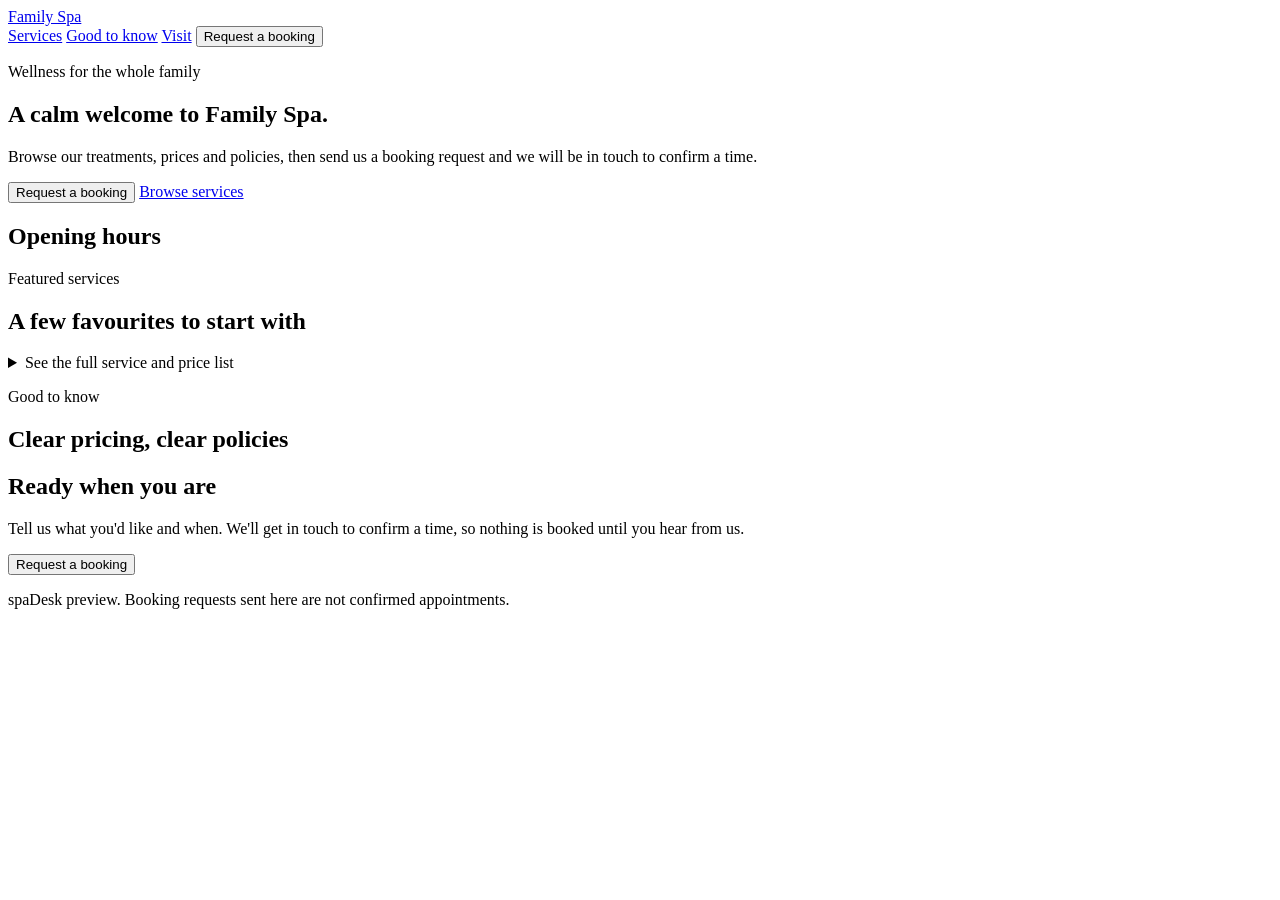
==== spadesk/static/index.html @ 5f76ca3f "Add spaDesk: customer site and owner's manage page for a spa Customer site (/): a static landing pag" ====
<!doctype html>
<html lang="en">
<head>
  <meta charset="utf-8">
  <meta name="viewport" content="width=device-width, initial-scale=1">
  <title>Family Spa</title>
  <link rel="stylesheet" href="/static/styles.css">
</head>
<body>
  <!--
    The page is a shell. Spa facts (name, hours, services, policies, contact)
    are filled in by app.js from /api/spa. Elements with an id or a data-
    attribute are the places app.js writes into or listens on.
  -->
  <header class="site-header">
    <a class="brand" href="#top"><span class="brand-mark" aria-hidden="true"></span><span data-spa-name>Family Spa</span></a>
    <nav>
      <a href="#services">Services</a>
      <a href="#good-to-know">Good to know</a>
      <a href="#visit">Visit</a>
      <button class="btn btn-small" data-open-booking>Request a booking</button>
    </nav>
  </header>

  <main id="top">
    <section class="hero">
      <div class="hero-copy">
        <p class="eyebrow">Wellness for the whole family</p>
        <h1>A calm welcome to <span data-spa-name>Family Spa</span>.</h1>
        <p class="lede">Browse our treatments, prices and policies, then send us a booking request
          and we will be in touch to confirm a time.</p>
        <div class="hero-actions">
          <button class="btn" data-open-booking>Request a booking</button>
          <a class="btn btn-ghost" href="#services">Browse services</a>
        </div>
      </div>

      <!-- Opening hours, filled in by app.js. -->
      <aside class="hours-card" aria-label="Opening hours">
        <h2>Opening hours</h2>
        <ul class="hours" id="hero-hours"></ul>
      </aside>
    </section>

    <section class="band" id="services">
      <div class="section-head">
        <p class="eyebrow">Featured services</p>
        <h2>A few favourites to start with</h2>
      </div>
      <div class="cards" id="featured"></div>
      <details class="menu">
        <summary>See the full service and price list</summary>
        <div id="menu"></div>
      </details>
    </section>

    <section class="band band-tint" id="good-to-know">
      <div class="section-head">
        <p class="eyebrow">Good to know</p>
        <h2>Clear pricing, clear policies</h2>
      </div>
      <div class="cards" id="highlights"></div>
    </section>

    <section class="band cta" id="visit">
      <div>
        <h2>Ready when you are</h2>
        <p>Tell us what you'd like and when. We'll get in touch to confirm a time, so nothing is booked until you hear from us.</p>
        <button class="btn btn-light" data-open-booking>Request a booking</button>
      </div>
      <dl class="contact" id="contact"></dl>
    </section>
  </main>

  <footer class="site-footer">
    <p id="about"></p>
    <p class="fine">spaDesk preview. Booking requests sent here are not confirmed appointments.</p>
  </footer>

  <!-- Booking request pop-up: the form, then a "request received" view after sending. -->
  <dialog id="booking" aria-labelledby="booking-title">
    <form id="booking-form" novalidate>
      <header>
        <h2 id="booking-title">Request a booking</h2>
        <button type="button" class="close" data-close-booking aria-label="Close">×</button>
      </header>
      <p class="notice">This sends a request only. We'll contact you to confirm a time.</p>
      <label>Service
        <select name="service" required></select>
      </label>
      <div class="row">
        <label>Preferred date
          <input type="date" name="preferred_date" required>
        </label>
        <label>Preferred time
          <select name="preferred_time">
            <option value="any">Any time</option>
            <option value="morning">Morning</option>
            <option value="afternoon">Afternoon</option>
            <option value="evening">Evening</option>
          </select>
        </label>
      </div>
      <div class="row">
        <label>Your name
          <input name="name" maxlength="80" autocomplete="name" required>
        </label>
        <label>Phone
          <input name="phone" type="tel" minlength="6" maxlength="30" autocomplete="tel" required>
        </label>
      </div>
      <div class="row">
        <label>Guests
          <input name="party_size" type="number" min="1" max="6" value="1" required>
        </label>
        <label>Anything we should know? <span class="optional">(optional)</span>
          <input name="notes" maxlength="500">
        </label>
      </div>
      <p class="error" id="booking-error" role="alert" hidden></p>
      <button class="btn" type="submit">Send request</button>
    </form>
    <div id="booking-done" hidden>
      <header>
        <h2>Request received</h2>
        <button type="button" class="close" data-close-booking aria-label="Close">×</button>
      </header>
      <p class="pill">Not yet confirmed</p>
      <p id="booking-message"></p>
      <p class="reference">Reference <strong id="booking-reference"></strong></p>
      <button class="btn" type="button" data-close-booking>Done</button>
    </div>
  </dialog>

  <script src="/static/app.js"></script>
</body>
</html>
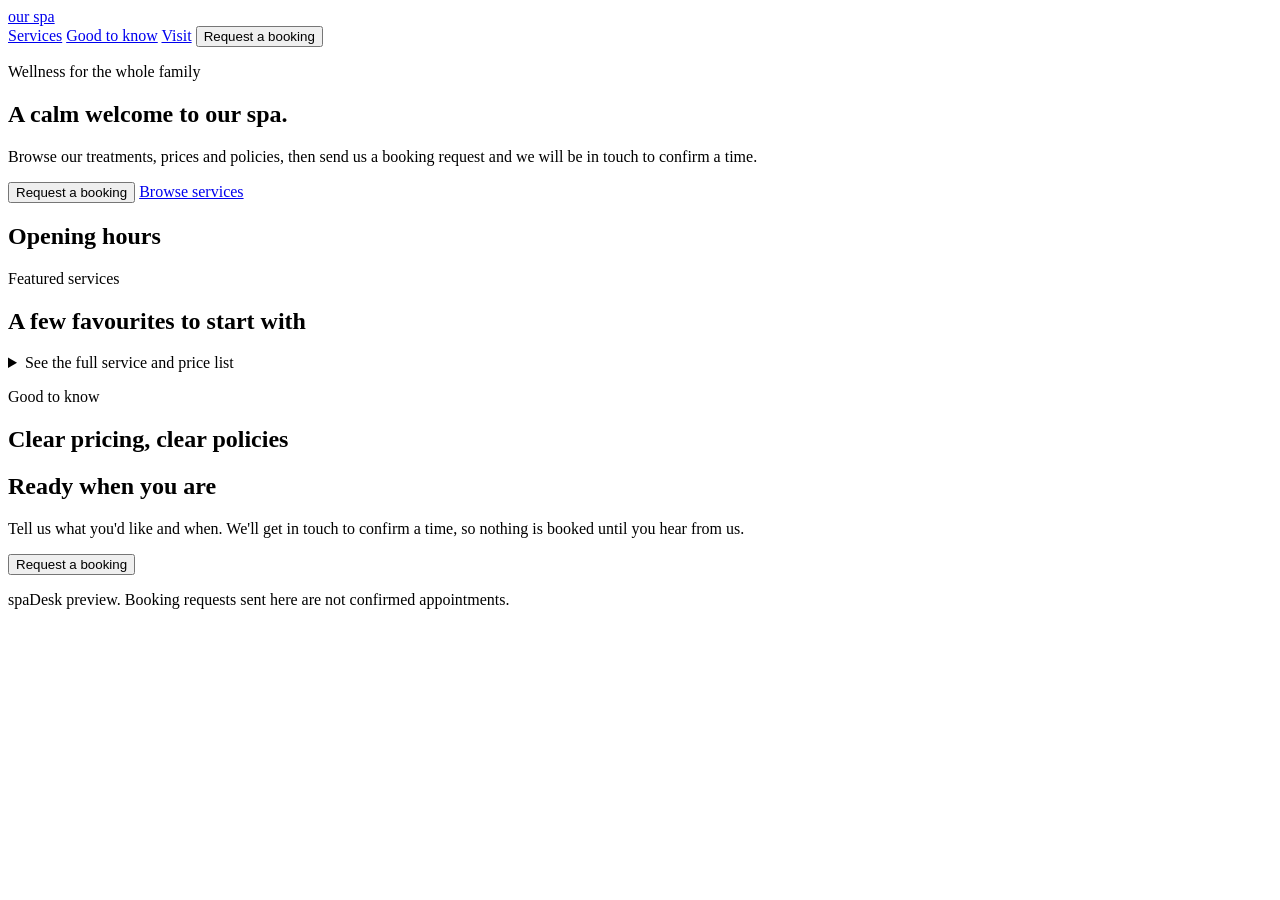
==== commit 02d28c71: "Rename to Pebble Spa; light theme, column charts and friendlier assistant chat Co-Authored-By: Claud" ====
--- a/spadesk/static/index.html
+++ b/spadesk/static/index.html
@@ -3,7 +3,7 @@
 <head>
   <meta charset="utf-8">
   <meta name="viewport" content="width=device-width, initial-scale=1">
-  <title>Family Spa</title>
+  <title>Spa</title>
   <link rel="stylesheet" href="/static/styles.css">
 </head>
 <body>
@@ -13,7 +13,7 @@
     attribute are the places app.js writes into or listens on.
   -->
   <header class="site-header">
-    <a class="brand" href="#top"><span class="brand-mark" aria-hidden="true"></span><span data-spa-name>Family Spa</span></a>
+    <a class="brand" href="#top"><span class="brand-mark" aria-hidden="true"></span><span data-spa-name>our spa</span></a>
     <nav>
       <a href="#services">Services</a>
       <a href="#good-to-know">Good to know</a>
@@ -26,7 +26,7 @@
     <section class="hero">
       <div class="hero-copy">
         <p class="eyebrow">Wellness for the whole family</p>
-        <h1>A calm welcome to <span data-spa-name>Family Spa</span>.</h1>
+        <h1>A calm welcome to <span data-spa-name>our spa</span>.</h1>
         <p class="lede">Browse our treatments, prices and policies, then send us a booking request
           and we will be in touch to confirm a time.</p>
         <div class="hero-actions">
